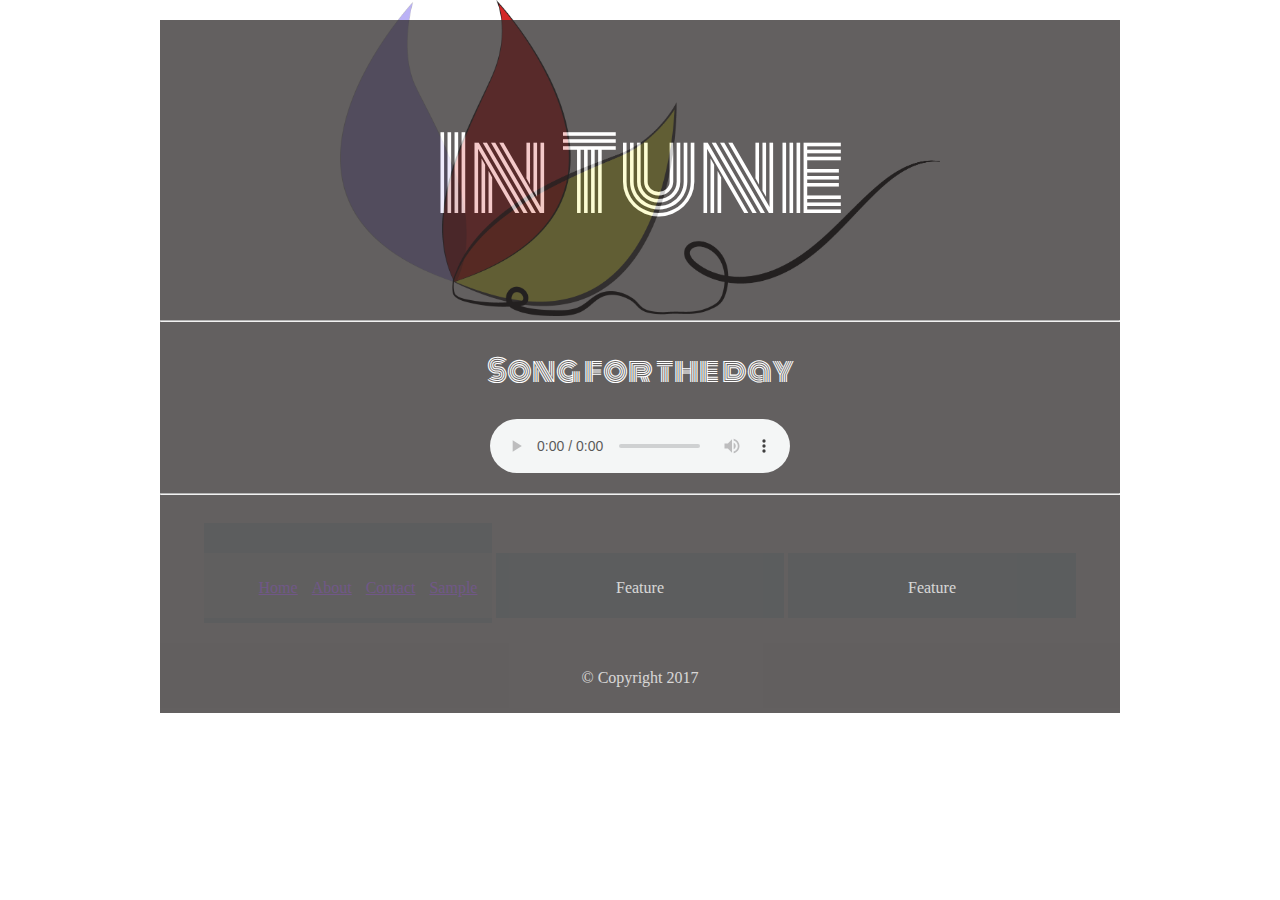
==== project-3/index.html @ 906211f5 "dsfas" ====
<!DOCTYPE html>
<html lang="en">
<!-- Head Elements Start -->
<head>
  <meta charset="utf-8">
  <meta name="description" content="Project 3">
  <meta name="author" content="Gabrielle Tusberg">
  <meta name="viewport" content="width=device-width, initial-scale=1.0">
  <!--Stylesheets-->
  <link rel="stylesheet" type="text/css" href="css/fonts.css">
  <link rel="stylesheet" type="text/css" href="css/style.css">
  <!--Title-->
  <title>In Tune</title>
</head>
<body>
  <div class="main-content">
  <!--Header-->
    <div id="header">
      <h1>In Tune</h1>
      <hr />
      <h2>Song for the day</h2>
      <p> <audio controls>
          <source src="../project-3/media/Too-Young.wav" />
          <source src="../project-3/media/Too-Young.flac" />
          <source src="../project-3/media/Too-Young.ogg" />
          <source src="../project-3/media/Too-Young.mp3" />
      </audio></p>
      <hr />
    <div class="article">
      <div id="nav">
        <ul>
        <li><a href="">Home</a></li>
        <li><a href="">About</a></li>
        <li><a href="">Contact</a></li>
        <li><a href="">Sample</a></li>
      </ul>
    </div>
    </div>
    <div class="article">
        <p>Feature</p>
    </div>
    <div class="article">
        <p>Feature</p>
    </div>
  <div id="footer">
        <p>&copy; Copyright 2017</p>
  </div>
  </body>
---- project-3/css/fonts.css ----
/* The font code kept breaking so I gave up and just imported it */
@import url('https://fonts.googleapis.com/css?family=Monoton');
@import url('https://fonts.googleapis.com/css?family=Montserrat');
@import url('https://fonts.googleapis.com/css?family=Libre+Barcode+39+Text');
@import url('https://fonts.googleapis.com/css?family=Julius+Sans+One|Libre+Barcode+39+Text');


/*@font-face {
    font-family: 'Monoton';
@import url('https://fonts.googleapis.com/css?family=Monoton');
}*/

/*

@font-face {
    font-family: 'Ubuntu';
    src: url('../fonts/Ubuntu-LightItalic.tff') format('opentype');
    font-weight: light;
    font-style: italic;
}*/

/*@font-face {
    font-family: 'Ubuntu';
    src: url('../fonts/Ubuntu-Regular.tff') format('opentype');
    font-weight: normal;
    font-style: normal;
}*/

/*@font-face {
    font-family: 'Ubuntu';
    src: url('../fonts/Ubuntu-Bold.tff') format('opentype');
    font-weight: bold;
    font-style: normal;
}

@font-face {
    font-family: 'PlayfairDisplaySC';
    src: url('../fonts/PlayfairDisplaySC-BoldItalic.tff') format('opentype');
    font-weight: bold;
    font-style: italic;
}*/
---- project-3/css/style.css ----
/* Body Style Elements */
body {
  color: #fff;
  text-align:center;
  background-image: url(../images/Flower-Logo.png);
  background-repeat: no-repeat;
  background-size: 600px;
  background-position: top center;
}
.main-content {
  width: 960px;
  margin: auto;
}
.article {
  background-color: #232829;
  margin-top:20px;
  padding: 10px 0px 5px 0px;
  display: inline-block;
  width: 30%;
  opacity: .75;

}

#header h1 {
  font-family: 'Monoton', sans-serif;
  /*font-family: 'Monoton', cursive;*/
  font-weight: normal;
  font-style: normal;
  font-size: 100px
}
   #header h2{
    font-family: 'Monoton', sans-serif;
    font-weight: normal;
    font-style: normal;
    font-size: 30px
}

#nav, #feature, #footer, #header {
  background-color: #2f2b2b;
  margin-top:20px;
  padding: 10px 0px 5px 0px;
  opacity: .75;
}

li {
    display:inline;
    padding: 5px;
  }
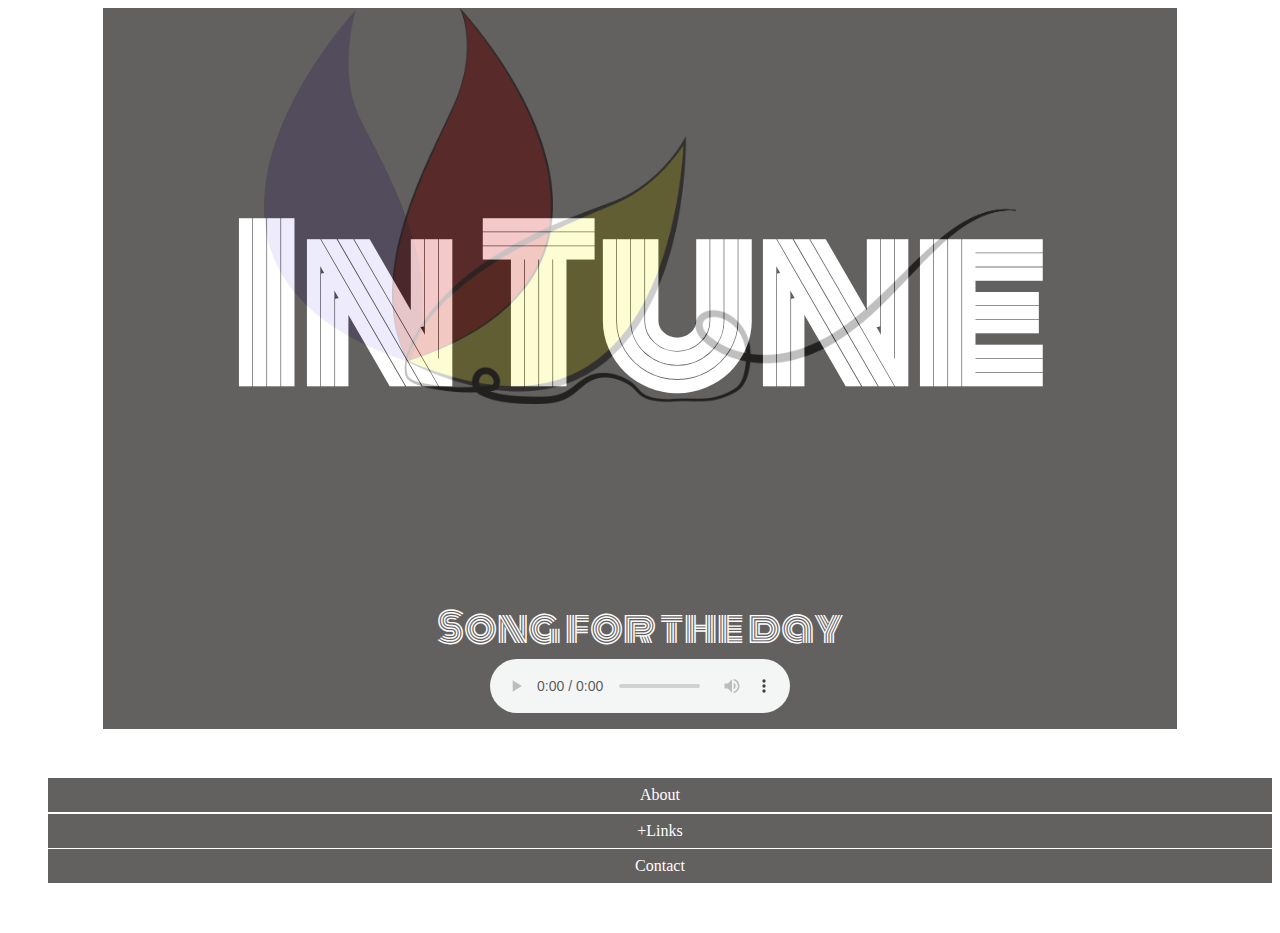
==== commit 133a06d6: "home page" ====
--- a/project-3/index.html
+++ b/project-3/index.html
@@ -8,41 +8,64 @@
   <meta name="viewport" content="width=device-width, initial-scale=1.0">
   <!--Stylesheets-->
   <link rel="stylesheet" type="text/css" href="css/fonts.css">
-  <link rel="stylesheet" type="text/css" href="css/style.css">
+  <link rel="stylesheet" type="text/css" href="css/style-index.css">
+  <link rel="stylesheet" type="text/css" href="css/style-about.css">
+  <link rel="stylesheet" type="text/css" href="css/style-contact.css">
+  <link rel="stylesheet" type="text/css" href="css/style-links.css">
+
+
   <!--Title-->
   <title>In Tune</title>
 </head>
 <body>
   <div class="main-content">
   <!--Header-->
-    <div id="header">
+    <div class="main-content-header">
       <h1>In Tune</h1>
-      <hr />
-      <h2>Song for the day</h2>
-      <p> <audio controls>
+      <h2 class="song-of-day">Song for the day</br>
+        <audio controls>
           <source src="../project-3/media/Too-Young.wav" />
           <source src="../project-3/media/Too-Young.flac" />
           <source src="../project-3/media/Too-Young.ogg" />
           <source src="../project-3/media/Too-Young.mp3" />
-      </audio></p>
-      <hr />
-    <div class="article">
-      <div id="nav">
-        <ul>
-        <li><a href="">Home</a></li>
-        <li><a href="">About</a></li>
-        <li><a href="">Contact</a></li>
-        <li><a href="">Sample</a></li>
-      </ul>
+      </audio></h2>
     </div>
     </div>
-    <div class="article">
-        <p>Feature</p>
-    </div>
-    <div class="article">
-        <p>Feature</p>
-    </div>
+    <!-- <div class=".menu-item">
+        <a href="" class="menu-item">Home</a>
+        <a href="" class="menu-item">About</a>
+        <a href="" class="menu-item">Contact</a>
+        <a href="" class="menu-item">Sample</a>
+      </div> -->
+
+      <menu>
+
+           <div class="side-menu-item">
+              <a href="#" class="side menuitem">
+                 About</a>
+
+              <div class="side dropdown">
+                 <a href="#" class="side menuitem">
+                    +Links</a>
+
+                 <div class="dropdown-content">
+                    <a href="#" class="side menuitem dropdown-item">
+                       Dance Musick</a>
+                    <a href="#" class="side menuitem dropdown-item">
+                       Moody Tunes</a>
+                    <a href="#" class="side menuitem dropdown-item">
+                       Weekly Suprise</a>
+                 </div>
+              </div>
+
+              <a href="#" class="side menuitem">
+                 Contact</a>
+           </div>
+        </menu>
+
+
   <div id="footer">
         <p>&copy; Copyright 2017</p>
   </div>
   </body>
+  </html>
--- a/project-3/css/fonts.css
+++ b/project-3/css/fonts.css
@@ -4,7 +4,7 @@
 @import url('https://fonts.googleapis.com/css?family=Montserrat');
 @import url('https://fonts.googleapis.com/css?family=Libre+Barcode+39+Text');
 @import url('https://fonts.googleapis.com/css?family=Julius+Sans+One|Libre+Barcode+39+Text');
-
+@import url('https://fonts.googleapis.com/css?family=Barlow+Semi+Condensed');
 
 /*@font-face {
     font-family: 'Monoton';
--- a/project-3/css/style-index.css
+++ b/project-3/css/style-index.css
@@ -0,0 +1,99 @@
+/* Body Style Elements */
+body {
+  color: #ffffff;
+  text-align:center;
+}
+
+.main-content {
+  background-image: url(../images/Flower-Logo.png);
+  background-repeat: no-repeat;
+  background-size: 70%;
+  background-position: top center;
+  display: inline-block;
+  float: clear;
+  margin: auto;
+  margin-top: 0;
+  padding-top: 0;
+  padding-left: 0;
+  width: 85%;
+  background-color: #fff;
+  clear: both;
+  font-family: 'Monoton', sans-serif;
+  font-weight: normal;
+  font-style: normal;
+  font-size: 100px;
+}
+
+.main-content-header {
+  background-color: #2f2b2b;
+  margin-top:0;
+  padding: 10px 0px 0px 0px;
+  opacity: .75;
+
+}
+   .song-of-day {
+    font-family: 'Monoton', sans-serif;
+    font-weight: normal;
+    font-style: normal;
+    font-size: 40px;
+}
+  
+/*.article {
+  background-color: #ffffff;
+  margin-top:30px;
+  padding: 0px 0px 10px 0px;
+  display: inline-block;
+  width: 30%;
+  opacity: .75;
+
+}*/
+/*#nav, #feature, #footer, #header {*/
+
+.main-container menu {
+    margin: 0;
+    padding: 0;
+    float: left;
+    width: 25%;
+    height: 1000px;
+    background-color: #D3D7DA;
+}
+
+.side.menuitem {
+    display: block;
+    font-size: 1em;
+    font-weight: lighter;
+    padding: 0.5em;
+    margin: 0.1em 0;
+    text-decoration: none;
+    background-color: #2f2b2b;
+    opacity:.75;
+    color: #fff;
+}
+
+.side.menuitem:hover {
+    background-color: #b31d1d;
+    opacity:.75;
+    color: #fff;
+}
+
+.dropdown-content {
+    display: none;
+}
+
+.dropdown:hover .dropdown-content {
+    display: block;
+}
+
+.side.menuitem.dropdown-item {
+    font-size: 0.8em;
+    padding-left: 2em;
+    margin-top: 0.05em;
+    background-color: #b31d1d;
+    opacity:.75;
+    color: #fff;
+}
+
+.dropdown:hover .dropdown-content .side.menuitem.dropdown-item:hover {
+    background-color: #fff;
+    color: #27A2DE;
+}
--- a/project-3/css/style-about.css
+++ b/project-3/css/style-about.css
@@ -0,0 +1,15 @@
+body {
+  color: #ffffff;
+  text-align:center;
+}
+
+.main-content-article {
+  font-family:'Barlow Semi Condensed', sans-serif;
+  font-weight: normal;
+  font-style: normal;
+  font-size: 20px;
+  background-color: #2f2b2b;
+  margin-top:0px;
+  padding: 10px 0px 5px 0px;
+  opacity: .75;
+}
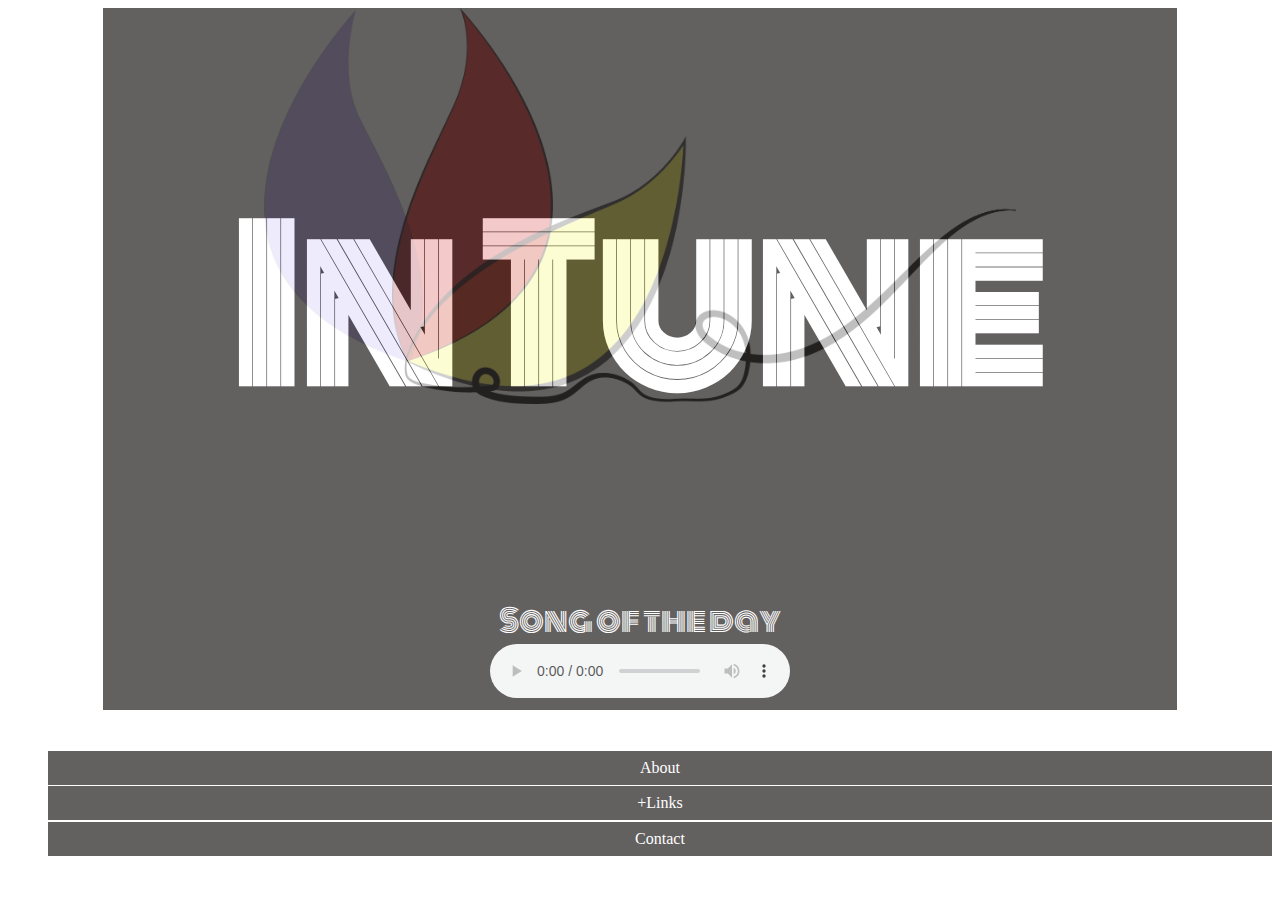
==== commit 7262ecf4: "lkjdsljkaf" ====
--- a/project-3/index.html
+++ b/project-3/index.html
@@ -9,7 +9,6 @@
   <!--Stylesheets-->
   <link rel="stylesheet" type="text/css" href="css/fonts.css">
   <link rel="stylesheet" type="text/css" href="css/style-index.css">
-  <link rel="stylesheet" type="text/css" href="css/style-about.css">
   <link rel="stylesheet" type="text/css" href="css/style-contact.css">
   <link rel="stylesheet" type="text/css" href="css/style-links.css">
 
@@ -22,7 +21,7 @@
   <!--Header-->
     <div class="main-content-header">
       <h1>In Tune</h1>
-      <h2 class="song-of-day">Song for the day</br>
+      <h2 class="song-of-day">Song of the day</br>
         <audio controls>
           <source src="../project-3/media/Too-Young.wav" />
           <source src="../project-3/media/Too-Young.flac" />
@@ -41,16 +40,16 @@
       <menu>
 
            <div class="side-menu-item">
-              <a href="#" class="side menuitem">
+              <a href="pages/about.html" class="side menuitem">
                  About</a>
 
               <div class="side dropdown">
-                 <a href="#" class="side menuitem">
+                 <a href="pages/sample.html"  class="side menuitem">
                     +Links</a>
 
                  <div class="dropdown-content">
                     <a href="#" class="side menuitem dropdown-item">
-                       Dance Musick</a>
+                       Dance Music</a>
                     <a href="#" class="side menuitem dropdown-item">
                        Moody Tunes</a>
                     <a href="#" class="side menuitem dropdown-item">
@@ -58,7 +57,7 @@
                  </div>
               </div>
 
-              <a href="#" class="side menuitem">
+              <a href="pages/contact.html" class="side menuitem">
                  Contact</a>
            </div>
         </menu>
--- a/project-3/css/style-index.css
+++ b/project-3/css/style-index.css
@@ -35,9 +35,9 @@
     font-family: 'Monoton', sans-serif;
     font-weight: normal;
     font-style: normal;
-    font-size: 40px;
+    font-size: 30px;
 }
-  
+
 /*.article {
   background-color: #ffffff;
   margin-top:30px;
@@ -71,7 +71,7 @@
 }
 
 .side.menuitem:hover {
-    background-color: #b31d1d;
+    background-color: #F15F50;
     opacity:.75;
     color: #fff;
 }
@@ -88,7 +88,7 @@
     font-size: 0.8em;
     padding-left: 2em;
     margin-top: 0.05em;
-    background-color: #b31d1d;
+    background-color: #F15F50;
     opacity:.75;
     color: #fff;
 }
